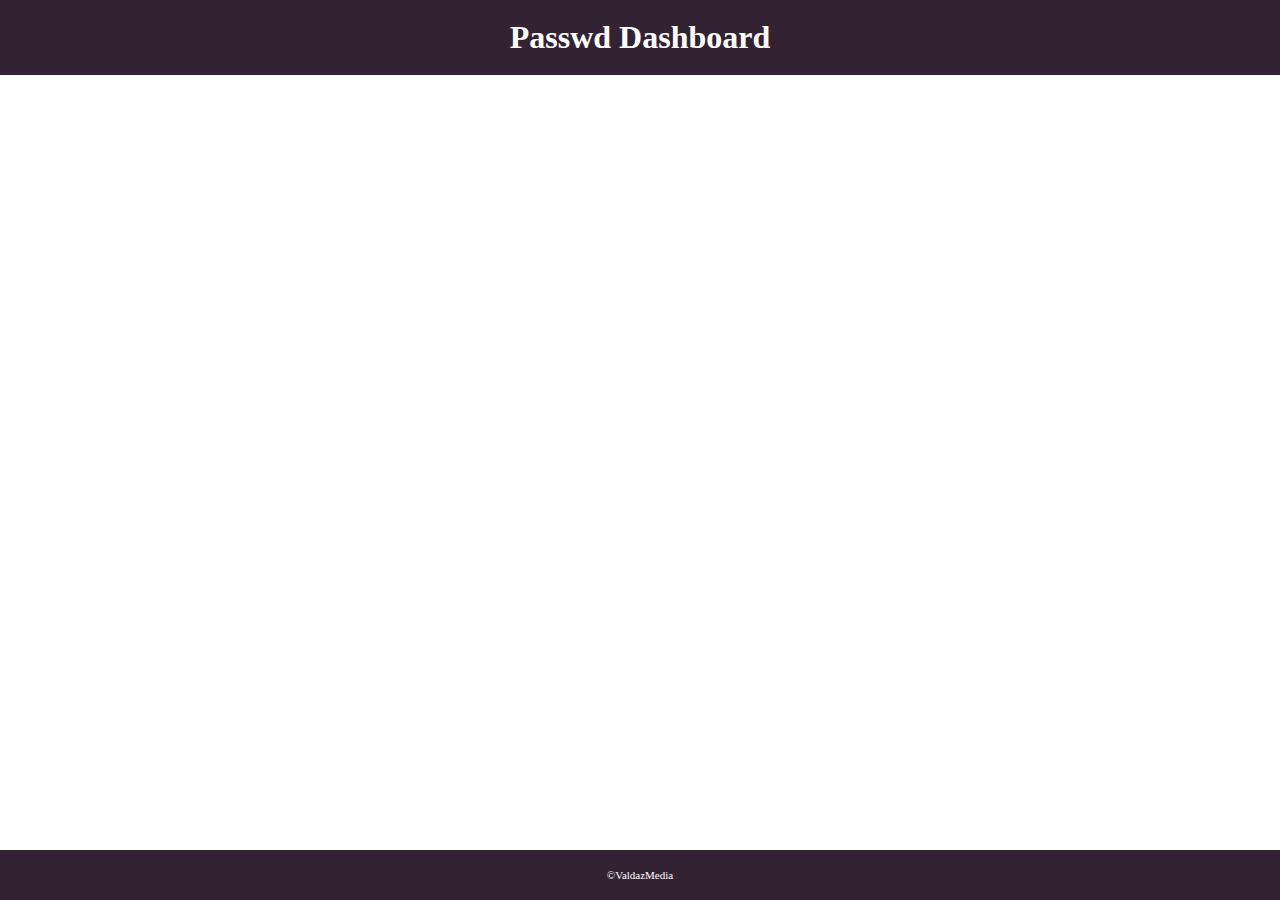
==== dashboard.html @ 6ab08ab6 "Add: Dashboard pg base layout" ====
<!DOCTYPE html>
<html lang="en">
<head>
    <meta charset="UTF-8">
    <meta name="viewport" content="width=device-width, initial-scale=1.0">
    <link href="https://cdn.jsdelivr.net/npm/bootstrap@5.0.2/dist/css/bootstrap.min.css" rel="stylesheet" integrity="sha384-EVSTQN3/azprG1Anm3QDgpJLIm9Nao0Yz1ztcQTwFspd3yD65VohhpuuCOmLASjC" crossorigin="anonymous">
    <link rel="stylesheet" href="./inc/css/dashboard.css">
    <title>Dashboard</title>
</head>
<body>
    <header>
        <h1>Passwd Dashboard</h1>
    </header>

    <main>

    </main>

    <footer>
        <p>&copyValdazMedia</p>
    </footer>
</body>
</html>
---- inc/css/dashboard.css ----
* {
    box-sizing: border-box;
    margin: 0;
    padding: 0;
}

body {
    min-height: 100vh;
    min-height: 100dhv;

    display: grid;
    grid-template-rows: auto 1fr auto;
}

header {
    background-color: #323;
    height: 75px;
    color: white;

    display: flex;
    align-items: center;
    justify-content: center;
}

footer {
    background-color: #323;
    height: 50px;
    
    color: white;
    font-size: 11px;

    display: flex;
    align-items: center;
    justify-content: center;

    & p {
        padding: 0;
        margin: 0;
    }
}
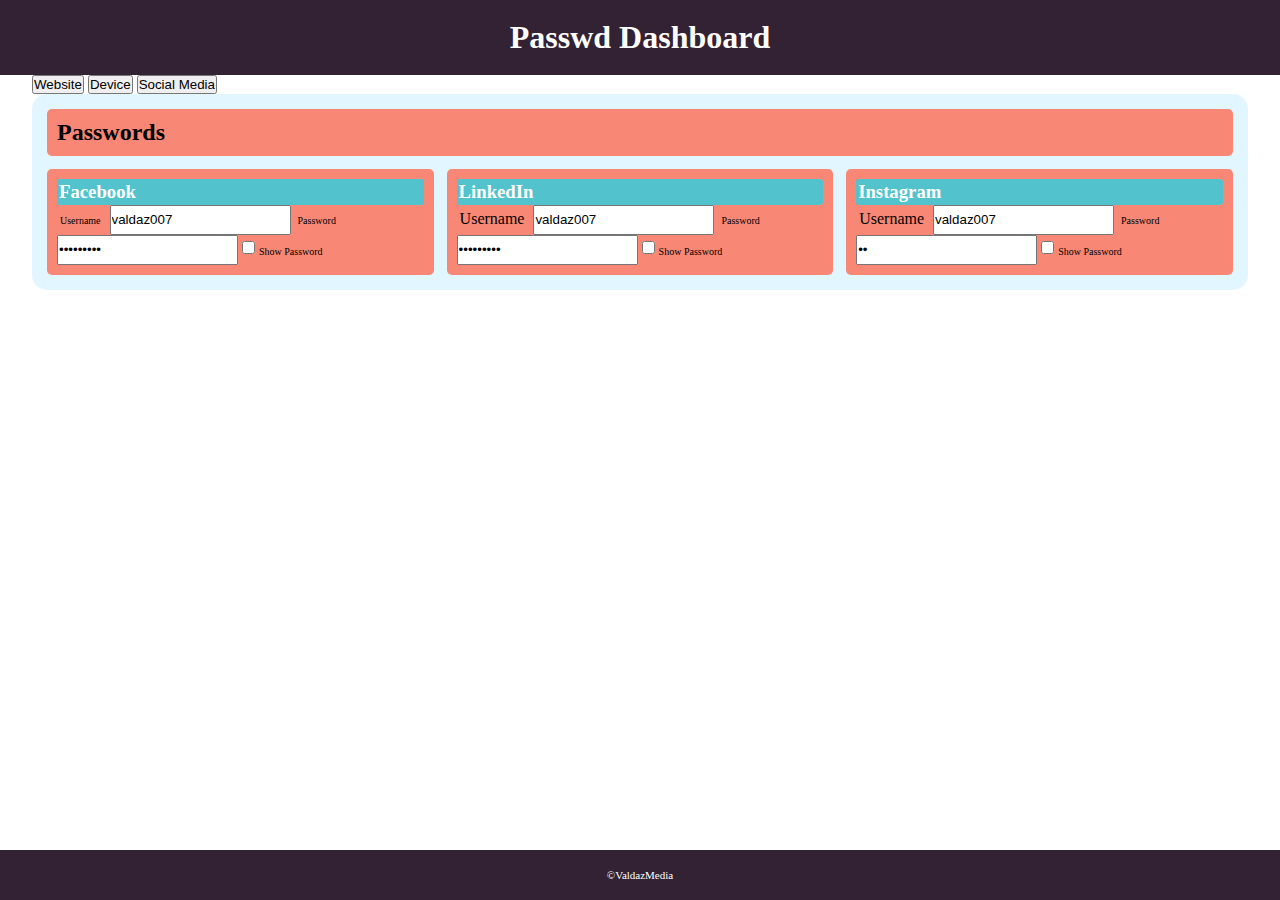
==== commit 19c33637: "Add: Dashboard password layout" ====
--- a/dashboard.html
+++ b/dashboard.html
@@ -5,6 +5,7 @@
     <meta name="viewport" content="width=device-width, initial-scale=1.0">
     <link href="https://cdn.jsdelivr.net/npm/bootstrap@5.0.2/dist/css/bootstrap.min.css" rel="stylesheet" integrity="sha384-EVSTQN3/azprG1Anm3QDgpJLIm9Nao0Yz1ztcQTwFspd3yD65VohhpuuCOmLASjC" crossorigin="anonymous">
     <link rel="stylesheet" href="./inc/css/dashboard.css">
+    <script src="./inc/js/script.js" defer></script>
     <title>Dashboard</title>
 </head>
 <body>
@@ -13,7 +14,46 @@
     </header>
 
     <main>
+        <div class="categories mt-3">
+            <input class="btn-sm btn-warning" type="button" value="Website"/>
+            <input class="btn-sm btn-warning" type="button" value="Device"/>
+            <input class="btn-sm btn-warning" type="button" value="Social Media"/>
+        </div>
 
+        <div class="pwds mt-3">
+            <div class="pwd">
+                <h2>Passwords</h2>
+            </div>
+            <div class="pwd">
+                <h3 class="pwd-title fs-3">Facebook</h3>
+                <p class="pwd-uname-text fs-6">Username</p>
+                <input class="form-control mb-3" type="text" value="valdaz007">
+                <p class="pwd-text fs-6">Password</p>
+                <input class="form-control mb-3" type="password" value="valdaz007">
+                <input class="radio" type="checkbox" onclick="viewPwd()">
+                <p>Show Password</p>
+            </div>
+
+            <div class="pwd">
+                <h3 class="pwd-title fs-3">LinkedIn</h3>
+                <label class="pwd-uname-text fs-6">Username</label>
+                <input class="form-control mb-3" type="text" value="valdaz007">
+                <p class="pwd-text fs-6">Password</p>
+                <input class="form-control mb-3" id="" type="password" value="valdaz007"/>
+                <input class="radio" type="checkbox" onclick="viewPwd()">
+                <p>Show Password</p>
+            </div>
+
+            <div class="pwd">
+                <h3 class="pwd-title fs-3">Instagram</h3>
+                <label class="pwd-uname-text fs-6">Username</label>
+                <input class="form-control mb-3" type="text" value="valdaz007">
+                <p class="pwd-text fs-6">Password</p>
+                <input class="form-control" id="pwdInput" type="password" value="ok">
+                <input class="radio" type="checkbox" onclick="viewPwd()">
+                <p>Show Password</p>
+            </div>
+        </div>
     </main>
 
     <footer>
--- a/inc/css/dashboard.css
+++ b/inc/css/dashboard.css
@@ -22,6 +22,61 @@
     justify-content: center;
 }
 
+.categories {
+    width: 95%;
+    margin: 0 auto;
+}
+
+.pwds {
+    background-color: rgba(187, 233, 255, 0.429);
+
+    width: 95%;
+    margin: 0 auto;
+    padding: 15px;
+    border-radius: 15px;
+
+    display: grid;
+    grid-template-columns: repeat(2, 1fr);
+    gap: .8rem;
+}
+
+.pwd {
+    background-color: rgba(255, 99, 71, 0.75);
+
+    padding: 10px;
+
+    border-radius: 5px;
+
+    .pwd-title {
+        background-color: rgba(43, 208, 226, 0.811);
+        border-radius: 3px;
+        padding: 2px;
+        color: white;
+    }
+
+    .pwd-uname-text, .pwd-text {
+        padding: 0 5px 0 3px;
+        margin: 0;
+    }
+
+    & input {
+        height: 30px;
+    }
+
+    .radio {
+        height: fit-content;
+    }
+
+    & p {
+        display: inline;
+        font-size: 10px;
+    }
+}
+
+.pwds .pwd:nth-child(1) {
+    grid-column: 1/-1;
+}
+
 footer {
     background-color: #323;
     height: 50px;
@@ -37,4 +92,14 @@
         padding: 0;
         margin: 0;
     }
+}
+
+@media(min-width:426px) {
+
+}
+
+@media(min-width:700px) {
+    .pwds {
+        grid-template-columns: repeat(3, 1fr);
+    }
 }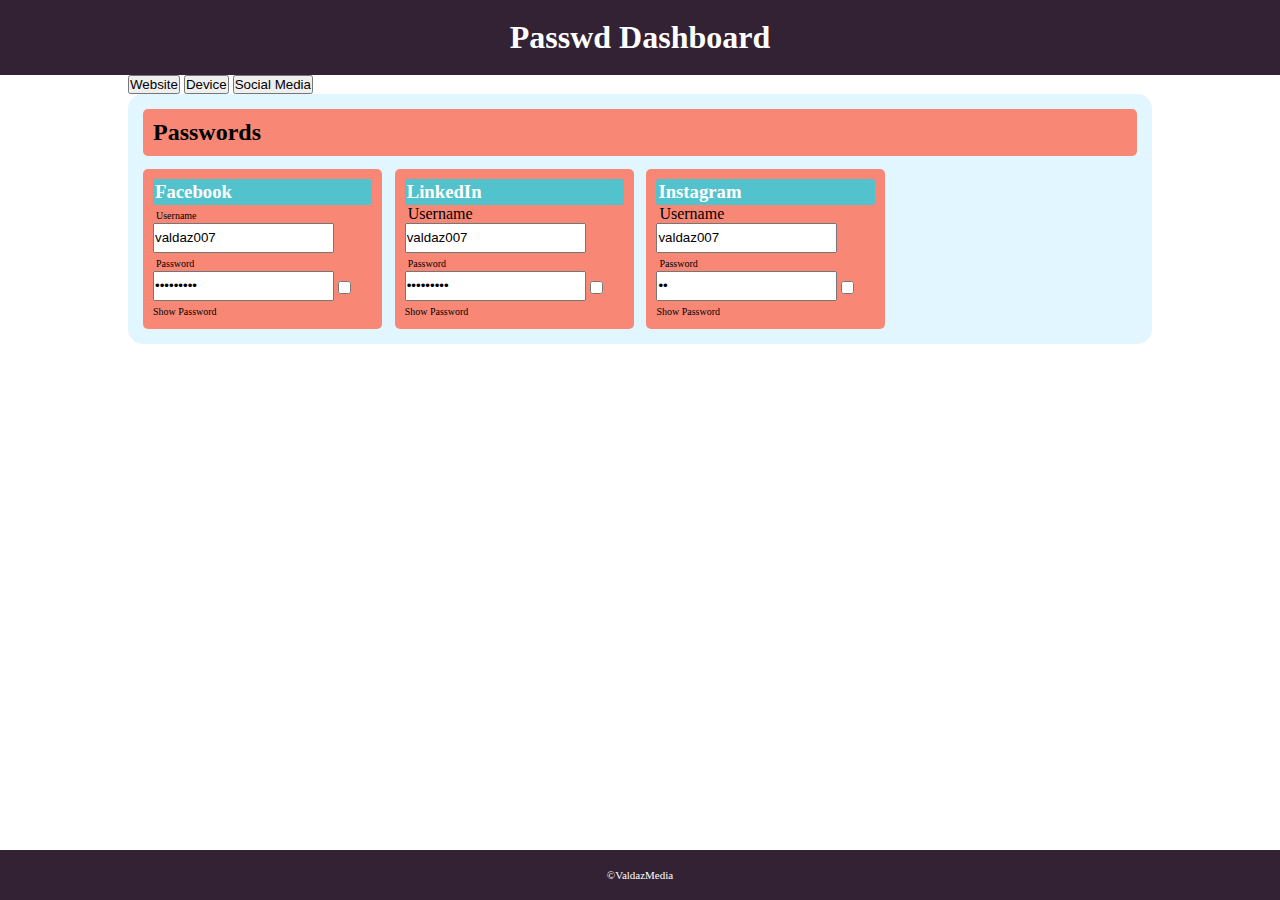
==== commit 58fe742e: "Add: Pwd Sect Responsive" ====
--- a/dashboard.html
+++ b/dashboard.html
@@ -49,7 +49,7 @@
                 <label class="pwd-uname-text fs-6">Username</label>
                 <input class="form-control mb-3" type="text" value="valdaz007">
                 <p class="pwd-text fs-6">Password</p>
-                <input class="form-control" id="pwdInput" type="password" value="ok">
+                <input class="form-control mb-3" type="password" value="ok">
                 <input class="radio" type="checkbox" onclick="viewPwd()">
                 <p>Show Password</p>
             </div>
--- a/inc/css/dashboard.css
+++ b/inc/css/dashboard.css
@@ -65,6 +65,7 @@
 
     .radio {
         height: fit-content;
+        transform: translateY(4px);
     }
 
     & p {
@@ -95,11 +96,29 @@
 }
 
 @media(min-width:426px) {
+    .categories {
+        width: 80%;
+    }
 
+    .pwds {
+        width: 80%;
+    }
 }
 
 @media(min-width:700px) {
     .pwds {
         grid-template-columns: repeat(3, 1fr);
     }
+}
+
+@media(min-width:1040px) {
+    .pwds {
+        grid-template-columns: repeat(4, 1fr);
+    }
+}
+
+@media(min-width:1440px) {
+    .pwds {
+        grid-template-columns: repeat(5, 1fr);
+    }
 }